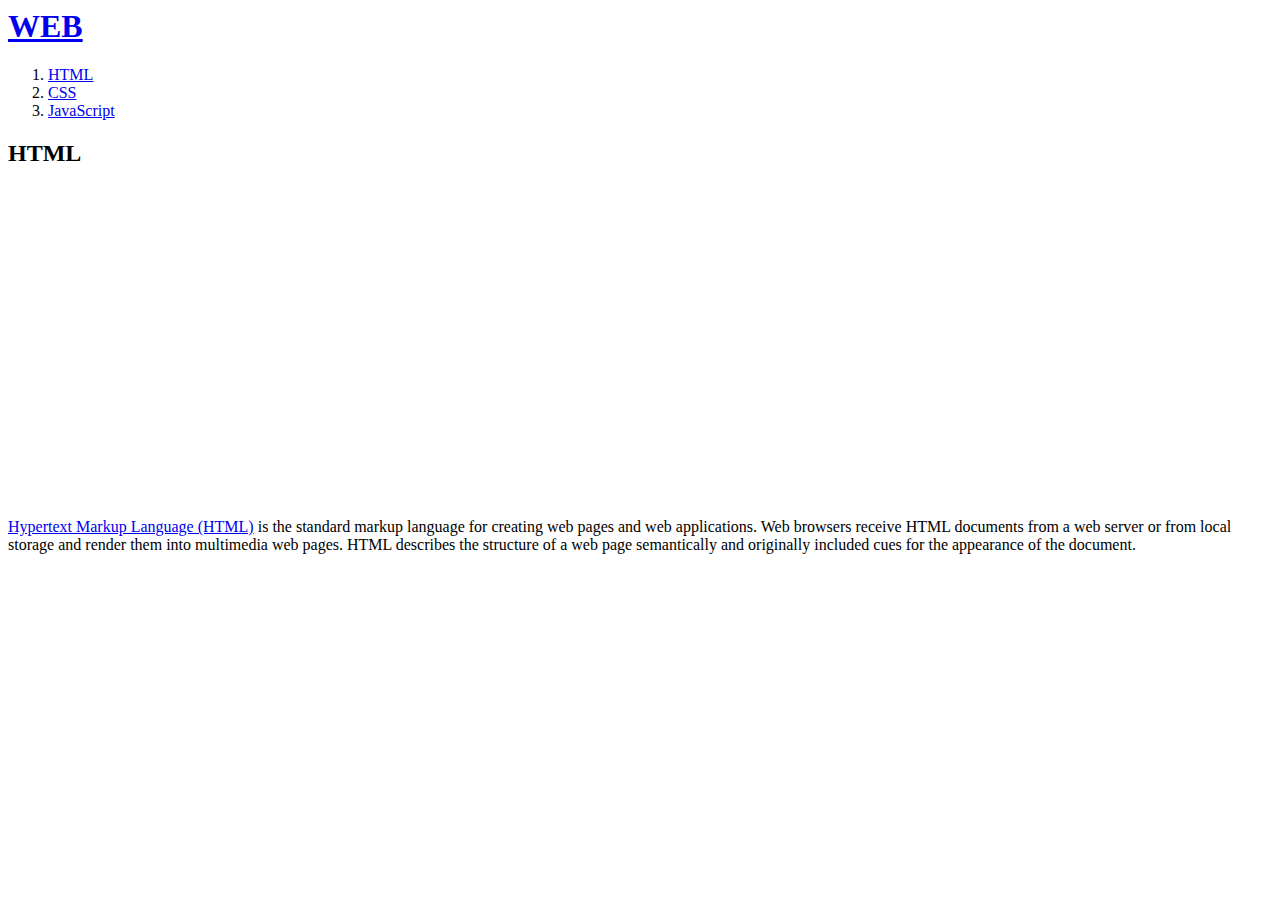
==== video.html @ 685996b9 "Add files via upload" ====
<html>
<head>
    <title>WEB1 - HTML</title>
    <meta charset="utf-8">
</head>
<body>
<h1><a href="index.html">WEB</a></h1>
<ol>
    <li><a href="1.html">HTML</a> </li>
    <li><a href="2.html">CSS</a> </li>
    <li><a href="3.html">JavaScript</a></li>
</ol>
<h2>HTML</h2>
<p>
    <iframe width="560" height="315" src="https://www.youtube.com/embed/AcIZANFqEl8?si=jgusmrjm4slphWzz" title="YouTube video player" frameborder="0" allow="accelerometer; autoplay; clipboard-write; encrypted-media; gyroscope; picture-in-picture; web-share" referrerpolicy="strict-origin-when-cross-origin" allowfullscreen></iframe>
</p>
<p><a href="https://www.w3.org/TR/2011/WD-html5-20110405/" target="_blank" title="html5 specification">Hypertext Markup Language (HTML)</a> is the standard markup language for creating web pages and web applications. Web browsers receive HTML documents from a web server or from local storage and render them into multimedia web pages. HTML describes the structure of a web page semantically and originally included cues for the appearance of the document.
</body>
</html>
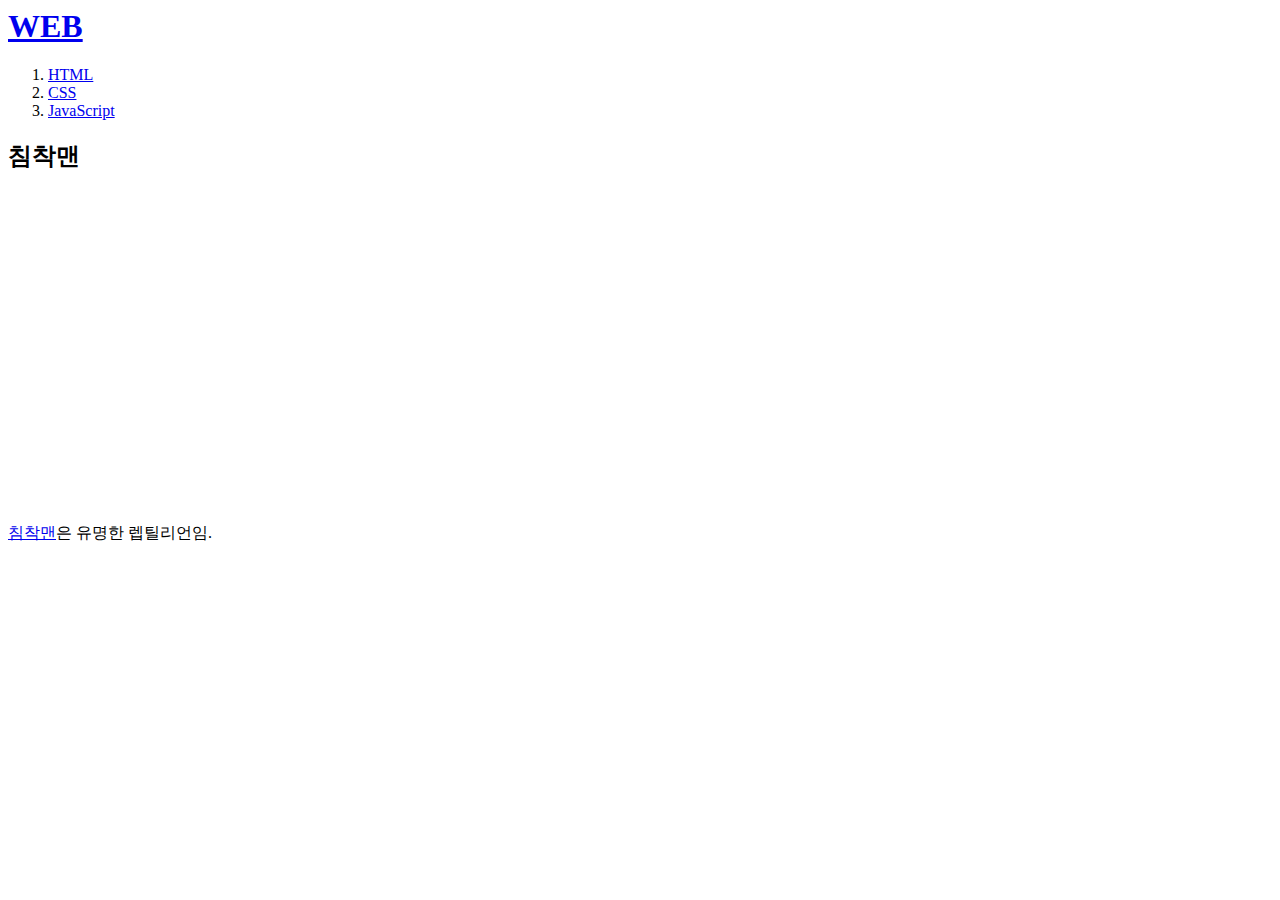
==== commit c604ce87: "Add files via upload" ====
--- a/video.html
+++ b/video.html
@@ -10,10 +10,10 @@
     <li><a href="2.html">CSS</a> </li>
     <li><a href="3.html">JavaScript</a></li>
 </ol>
-<h2>HTML</h2>
+<h2>침착맨 </h2>
 <p>
     <iframe width="560" height="315" src="https://www.youtube.com/embed/AcIZANFqEl8?si=jgusmrjm4slphWzz" title="YouTube video player" frameborder="0" allow="accelerometer; autoplay; clipboard-write; encrypted-media; gyroscope; picture-in-picture; web-share" referrerpolicy="strict-origin-when-cross-origin" allowfullscreen></iframe>
 </p>
-<p><a href="https://www.w3.org/TR/2011/WD-html5-20110405/" target="_blank" title="html5 specification">Hypertext Markup Language (HTML)</a> is the standard markup language for creating web pages and web applications. Web browsers receive HTML documents from a web server or from local storage and render them into multimedia web pages. HTML describes the structure of a web page semantically and originally included cues for the appearance of the document.
+<p><a href="https://www.youtube.com/channel/UCUj6rrhMTR9pipbAWBAMvUQ" target="_blank" title="침착맨 유튜브 바로가기">침착맨</a>은 유명한 렙틸리언임.
 </body>
 </html>